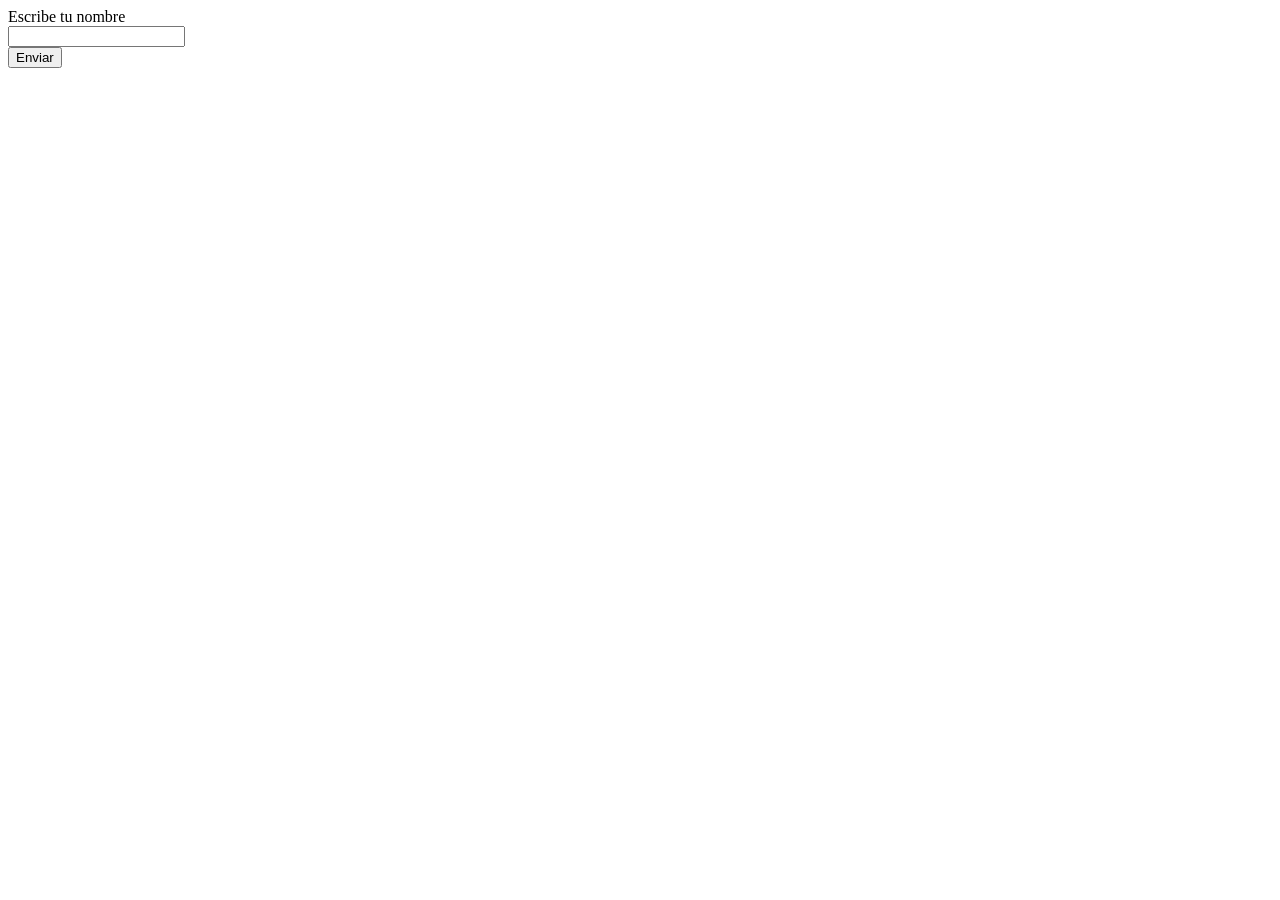
==== ejercicio-1/index.html @ 7ad67f7e "chore(ejercicio-1): Exercise completed" ====
<!DOCTYPE html>
<html lang="es">

<head>
    <meta charset="UTF-8">
    <meta name="viewport" content="width=device-width, initial-scale=1.0">
    <title>Saludo personalizado</title>
</head>

<body>
    <main>
        <form action=""></form>
        <label for="nombre">Escribe tu nombre</label>
        <br>
        <input type="text" id="nombre" name="nombre">
        <br>
        <button type="submit" id="botonEnvio">Enviar</button>
        </form>

        <section>
            <h1 id="texto"></h1>
        </section>
    </main>
    <script src="./js/app.js"></script>
</body>

</html>
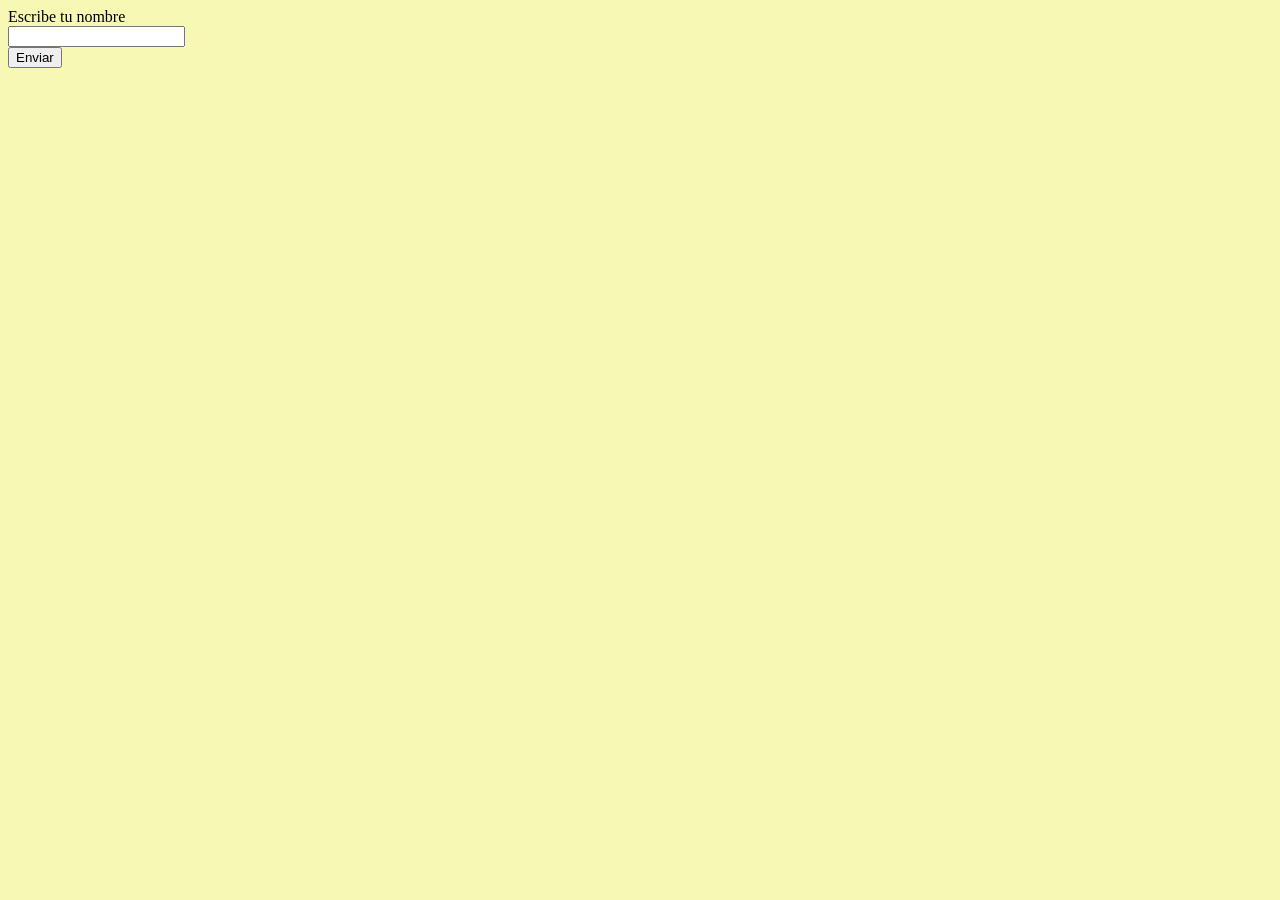
==== commit efb4ee43: "feat(ejercicio-2): initial structure created" ====
--- a/ejercicio-1/index.html
+++ b/ejercicio-1/index.html
@@ -4,6 +4,7 @@
 <head>
     <meta charset="UTF-8">
     <meta name="viewport" content="width=device-width, initial-scale=1.0">
+    <link rel="stylesheet" href="./css/style.css">
     <title>Saludo personalizado</title>
 </head>
 
--- a/ejercicio-1/css/style.css
+++ b/ejercicio-1/css/style.css
@@ -0,0 +1,3 @@
+body {
+    background-color: #f6f8b3;
+}
